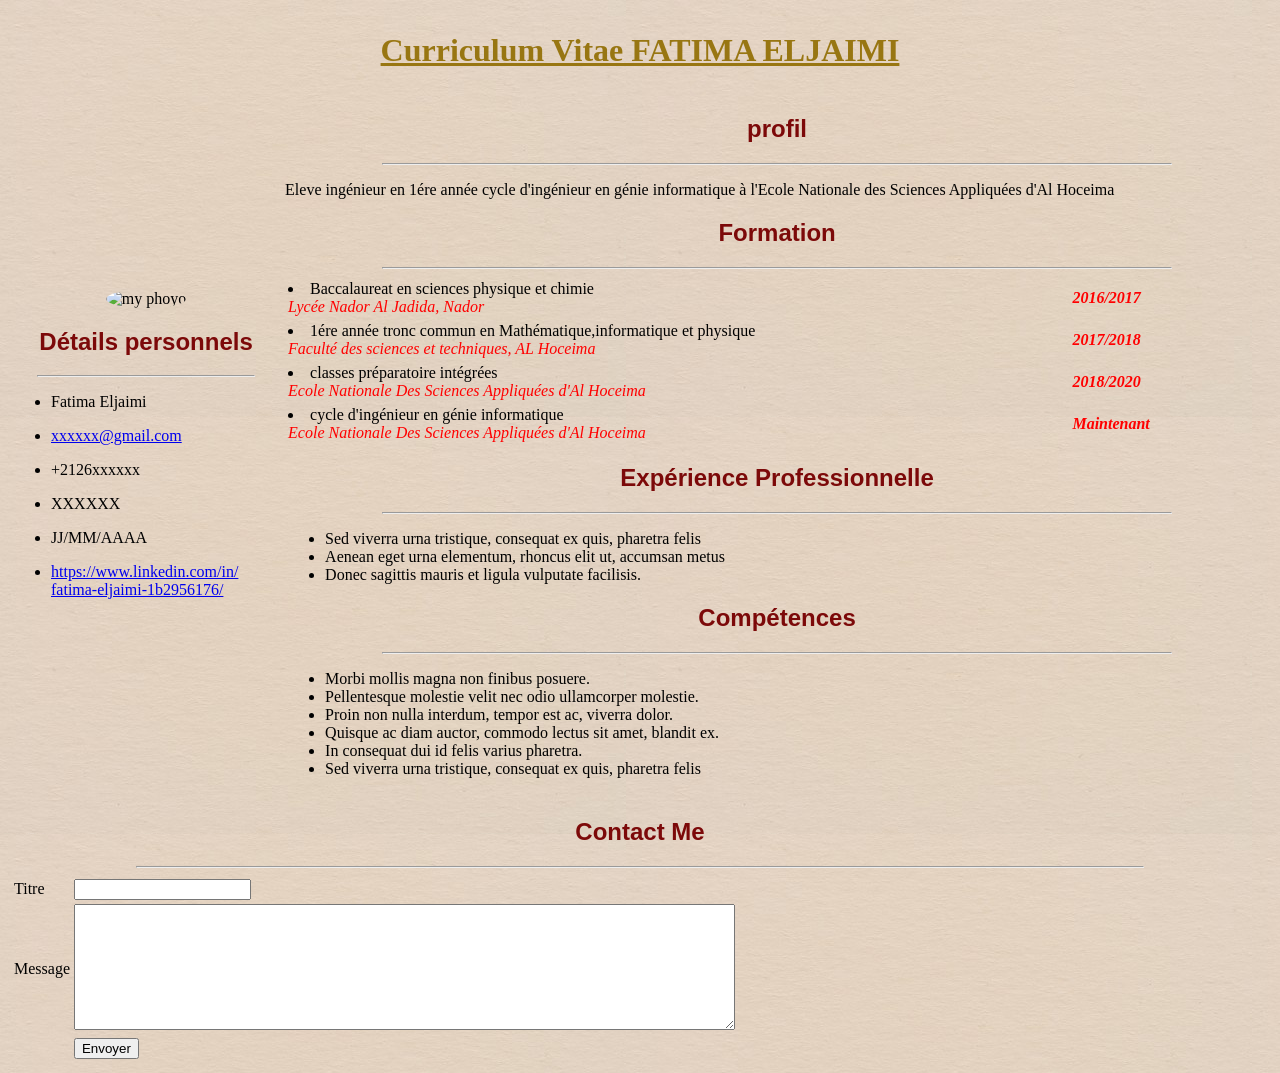
==== C.V.html @ b4d69a5b "Add files via upload" ====
<!DOCTYPE html>
<html lang="en" dir="ltr">
  <head>
    <meta charset="utf-8">
    <title> Curriculum Vitae FATIMA ELJAIMI</title>
    <link rel="stylesheet" href="style.css">
  </head>
  <body>
    <table border="0" style="width: 100%; height: 100%">
      <tr>
        <td colspan="2">
          <h1 class="head">Curriculum Vitae FATIMA ELJAIMI</h1>
        </td>
      </tr>
      <tr>
        <td>
          <p class="centre"><img id="image" src="me.jpg" alt="my phoyo"></p>
          <h2>Détails personnels</h2>
          <hr>
        <p><ul>
          <li>Fatima Eljaimi</li>
          <p></p>
          <li><a href="mailto:xxxxxx@gmail.com">xxxxxx@gmail.com</a></li>
          <p></p>
          <li>+2126xxxxxx</li>
          <p></p>
          <li>XXXXXX</li>
          <p></p>
          <li>JJ/MM/AAAA</li>
          <p></p>
          <li><a href="https://www.linkedin.com/in/fatima-eljaimi-1b2956176/">
             https://www.linkedin.com/in/<br>fatima-eljaimi-1b2956176/</a></li>
        </ul></p>
      </td>
        <td>
          <h2>profil</h2>
          <hr>
          <p>Eleve ingénieur en 1ére année cycle d'ingénieur
             en génie informatique à l'Ecole Nationale des Sciences
              Appliquées d'Al Hoceima</p>
          <h2>Formation</h2>
          <hr>
              <table style="width : 100% ">
                <tr>
                  <td class="cell">
                    <li>Baccalaureat en sciences physique et chimie<br>
                    <div class="scholl">
                    Lycée Nador Al Jadida, Nador
                    </div>
                    </li>
                  </td>
                  <td class="date">2016/2017</td>
                </tr>
              </table>
            <table  style="width : 100% ">
              <tr>
                <td class="cell">
                  <li>1ére année tronc commun en Mathématique,informatique et physique
                  <br>
                  <div class="scholl">
                    Faculté des sciences et techniques, AL Hoceima
                  </div>
                </li>
                </td>
                <td class="date">2017/2018</td>
              </tr>
            </table>
            <table  style="width : 100% ">
              <tr>
                <td class="cell">
                  <li>classes préparatoire intégrées <br>
                      <div class="scholl">
                        Ecole Nationale Des Sciences Appliquées d'Al Hoceima
                      </div>
                  </li>
                </td>
                <td class="date">2018/2020</td>
              </tr>
            </table>
            <table  style="width : 100% ">
              <tr>
                <td class="cell">
                  <li>cycle d'ingénieur en génie informatique <br>
                      <div class="scholl">
                        Ecole Nationale Des Sciences Appliquées d'Al Hoceima
                      </div>
                    </li>
                </td>
                <td class="date">Maintenant</td>
              </tr>
            </table>
          <h2>Expérience Professionnelle</h2>
          <hr>
          <ul>
            <li>Sed viverra urna tristique, consequat ex quis, pharetra felis</li>
            <li>Aenean eget urna elementum, rhoncus elit ut, accumsan metus</li>
            <li>Donec sagittis mauris et ligula vulputate facilisis.</li>
          </ul>
          <h2>Compétences</h2>
          <hr>
          <ul>
            <li>Morbi mollis magna non finibus posuere.</li>
            <li>Pellentesque molestie velit nec odio ullamcorper molestie.</li>
            <li>Proin non nulla interdum, tempor est ac, viverra dolor.</li>
            <li>Quisque ac diam auctor, commodo lectus sit amet, blandit ex.</li>
            <li>In consequat dui id felis varius pharetra.</li>
            <li>Sed viverra urna tristique, consequat ex quis, pharetra felis</li>
          </ul>
        </td>
      </tr>
      <tr>
        <td colspan="2">
          <h2>Contact Me</h2>
            <hr>
          <table>
            <tr>
              <td><label for="">Titre</label></td>
              <td><input type="text" name="" value=""></td>
            </tr>
            <tr>
              <td><label for="">Message</label></td>
              <td><textarea name="name" rows="8" cols="80"></textarea></td>
            </tr>
            <tr>
              <td></td>
              <td><button type="button" name="button">Envoyer</button></td>
            </tr>
          </table>

          </form>
        </td>
      </tr>
    </table>
  </body>
</html>
---- style.css ----
body
{
  background-image: url("backgroud.jpg");
  font-family :cursive;
}
#image
{
  width: 150px;
  height: 145px;
  border-radius: 50%;
}
.centre
{
  text-align: center;
}
.head
{
  text-align : center;
  color: #987612;
  text-decoration: underline;
}
h1
{
  text-align: center;
}
h2
{
  color: #7C0909;
  text-align: center;
  font-family : sans-serif;
}
hr
{
  width: 80%;
}
.scholl
{
  color: red;
  font-style: italic;
}
.cell
{
  width: 80%;
}
.date
{
  color: red;
  font-weight: bold;
  font-style: italic;
}
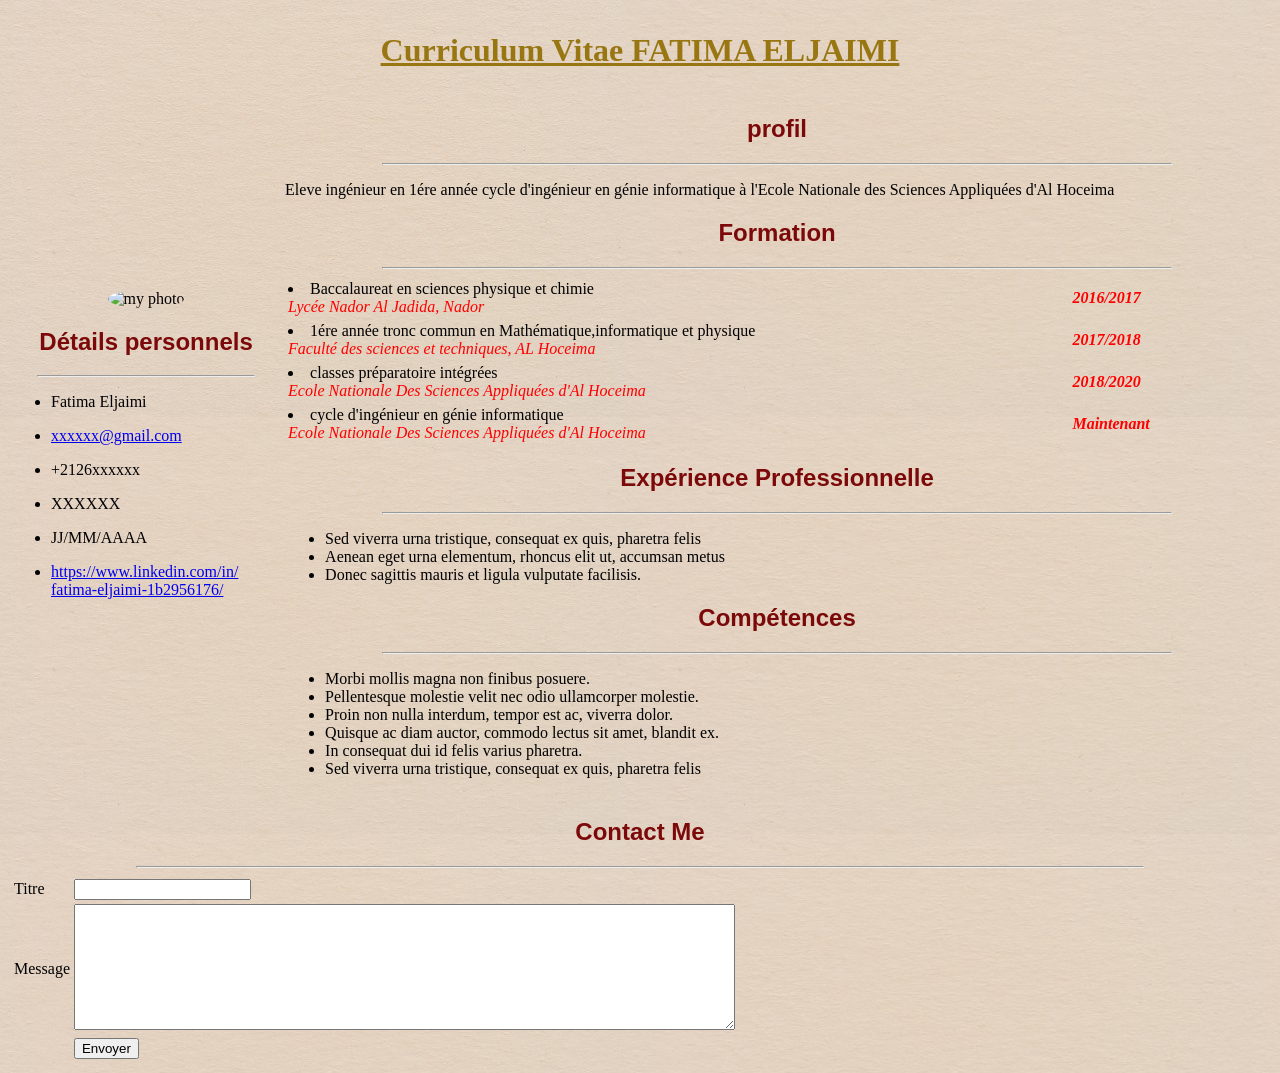
==== commit de95c845: "Update C.V.html" ====
--- a/C.V.html
+++ b/C.V.html
@@ -14,7 +14,7 @@
       </tr>
       <tr>
         <td>
-          <p class="centre"><img id="image" src="me.jpg" alt="my phoyo"></p>
+          <p class="centre"><img id="image" src="Me.jpg" alt="my photo"></p>
           <h2>Détails personnels</h2>
           <hr>
         <p><ul>
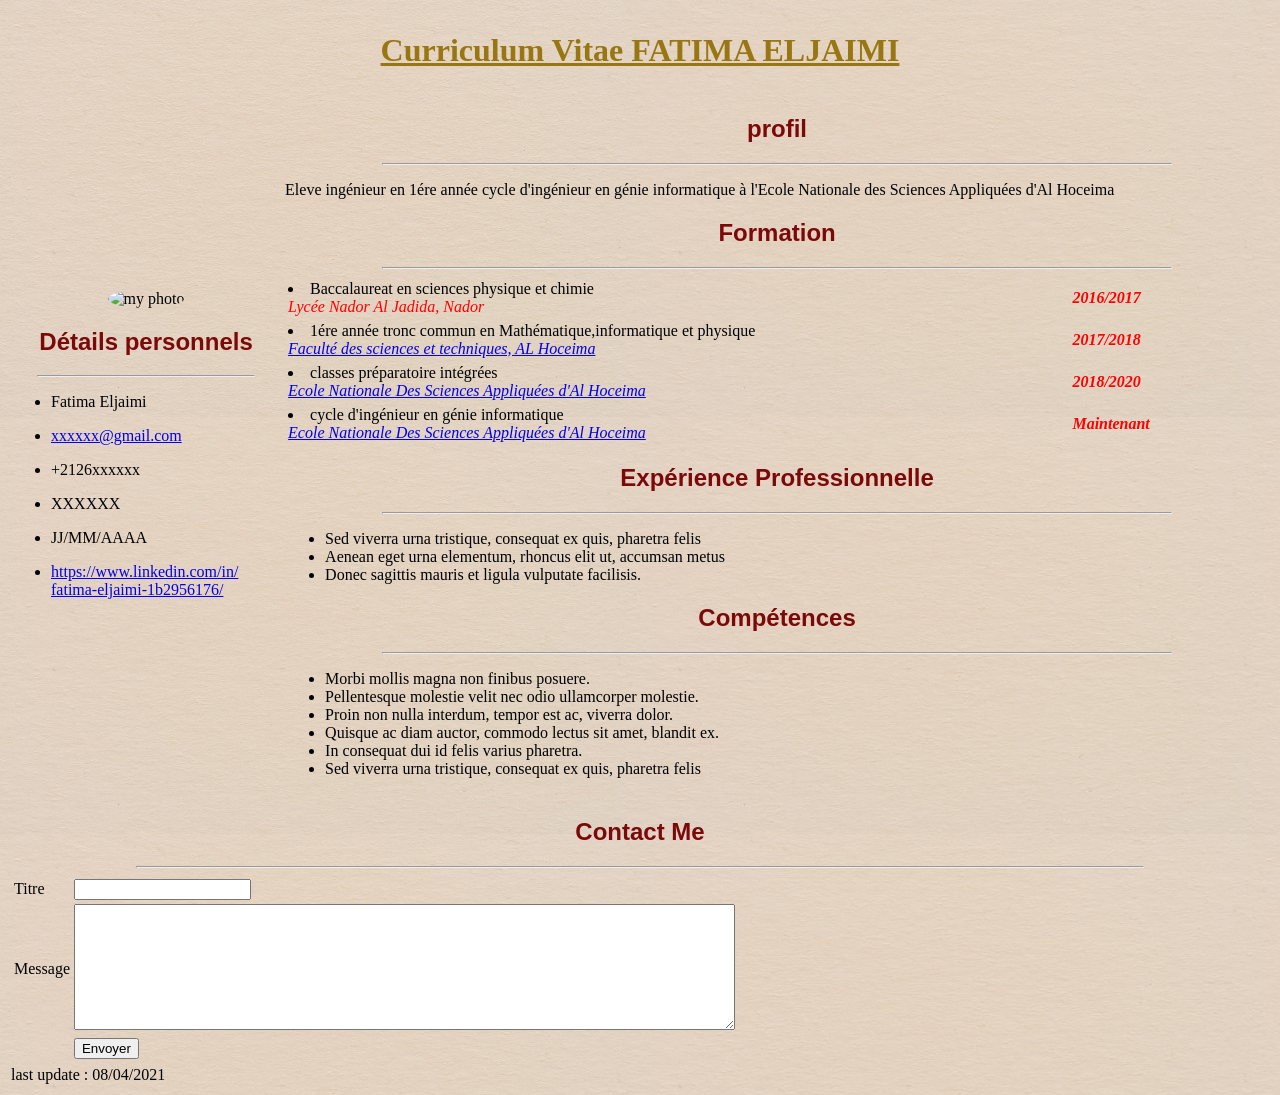
==== commit 74507d93: "Update C.V.html" ====
--- a/C.V.html
+++ b/C.V.html
@@ -58,7 +58,9 @@
                   <li>1ére année tronc commun en Mathématique,informatique et physique
                   <br>
                   <div class="scholl">
-                    Faculté des sciences et techniques, AL Hoceima
+                    <a href="https://fsth.ma/">
+                      Faculté des sciences et techniques, AL Hoceima
+                    </a>
                   </div>
                 </li>
                 </td>
@@ -70,7 +72,9 @@
                 <td class="cell">
                   <li>classes préparatoire intégrées <br>
                       <div class="scholl">
-                        Ecole Nationale Des Sciences Appliquées d'Al Hoceima
+                        <a href="https://ensah.ma/">
+                          Ecole Nationale Des Sciences Appliquées d'Al Hoceima
+                        </a>
                       </div>
                   </li>
                 </td>
@@ -82,7 +86,9 @@
                 <td class="cell">
                   <li>cycle d'ingénieur en génie informatique <br>
                       <div class="scholl">
-                        Ecole Nationale Des Sciences Appliquées d'Al Hoceima
+                        <a href="https://ensah.ma/">
+                          Ecole Nationale Des Sciences Appliquées d'Al Hoceima
+                        </a>
                       </div>
                     </li>
                 </td>
@@ -130,6 +136,11 @@
           </form>
         </td>
       </tr>
+      <tr>
+        <td colspan="2" class="bottom">
+         last update : 08/04/2021
+        </td>
+      </tr>
     </table>
   </body>
 </html>
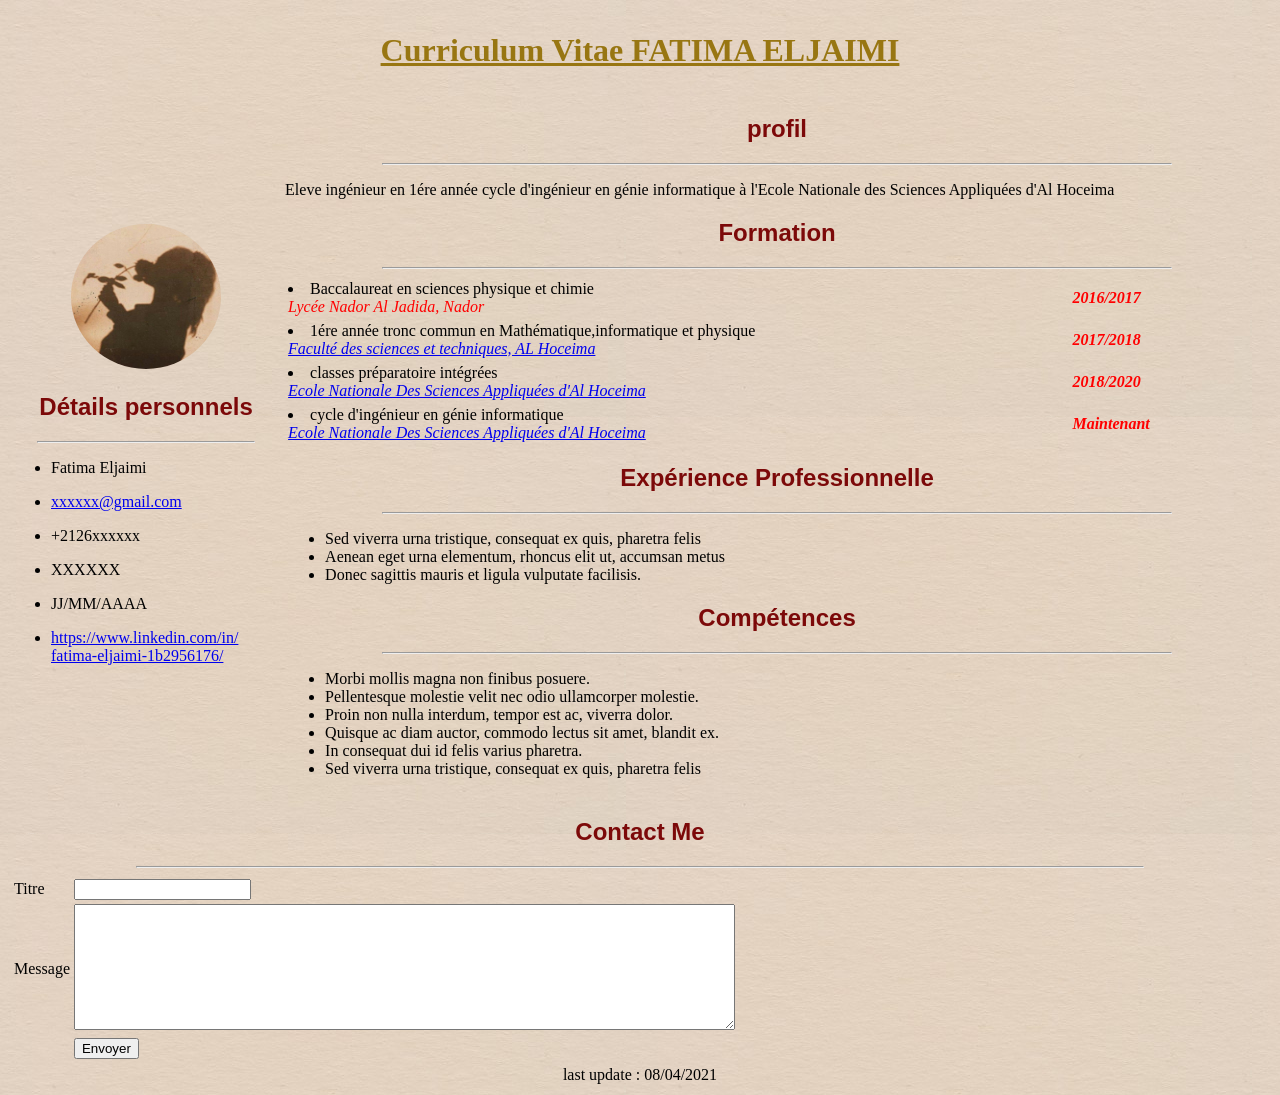
==== commit 6a9ccb89: "Update C.V.html" ====
--- a/C.V.html
+++ b/C.V.html
@@ -14,7 +14,7 @@
       </tr>
       <tr>
         <td>
-          <p class="centre"><img id="image" src="Me.jpg" alt="my photo"></p>
+          <p class="centre"><img id="image" src="ME.jpg" alt="my photo"></p>
           <h2>Détails personnels</h2>
           <hr>
         <p><ul>
--- a/style.css
+++ b/style.css
@@ -48,3 +48,7 @@
   font-weight: bold;
   font-style: italic;
 }
+.bottom
+{
+  text-align: center;
+}
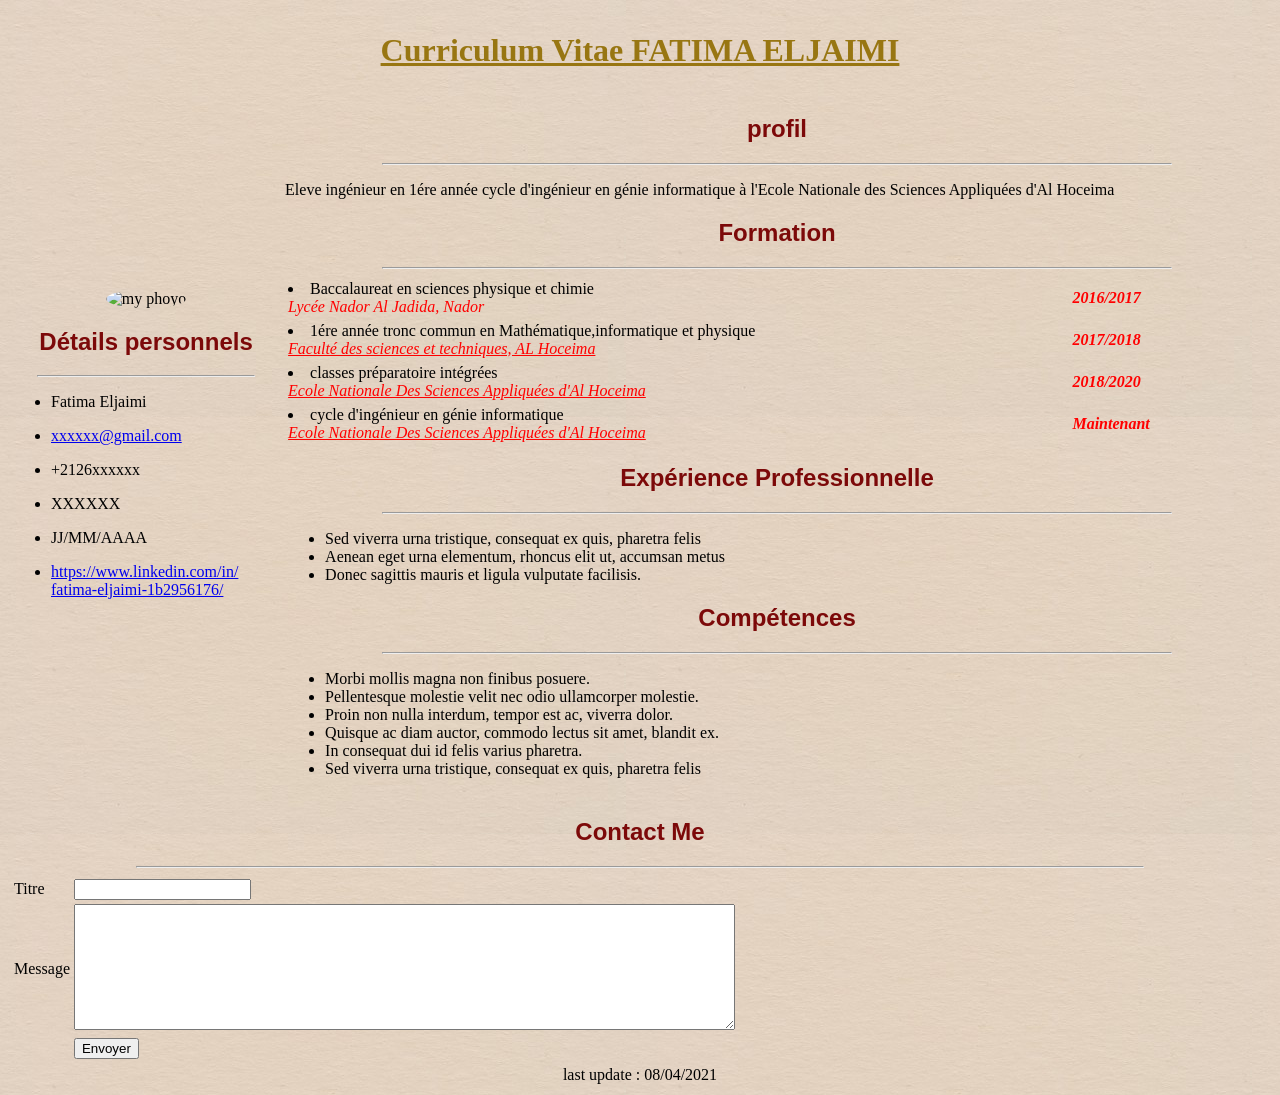
==== commit d4e31764: "Add files via upload" ====
--- a/C.V.html
+++ b/C.V.html
@@ -14,7 +14,7 @@
       </tr>
       <tr>
         <td>
-          <p class="centre"><img id="image" src="ME.jpg" alt="my photo"></p>
+          <p class="centre"><img id="image" src="me.jpg" alt="my phoyo"></p>
           <h2>Détails personnels</h2>
           <hr>
         <p><ul>
@@ -142,5 +142,6 @@
         </td>
       </tr>
     </table>
+
   </body>
 </html>
--- a/style.css
+++ b/style.css
@@ -52,3 +52,7 @@
 {
   text-align: center;
 }
+.scholl a
+{
+  color: red;
+}
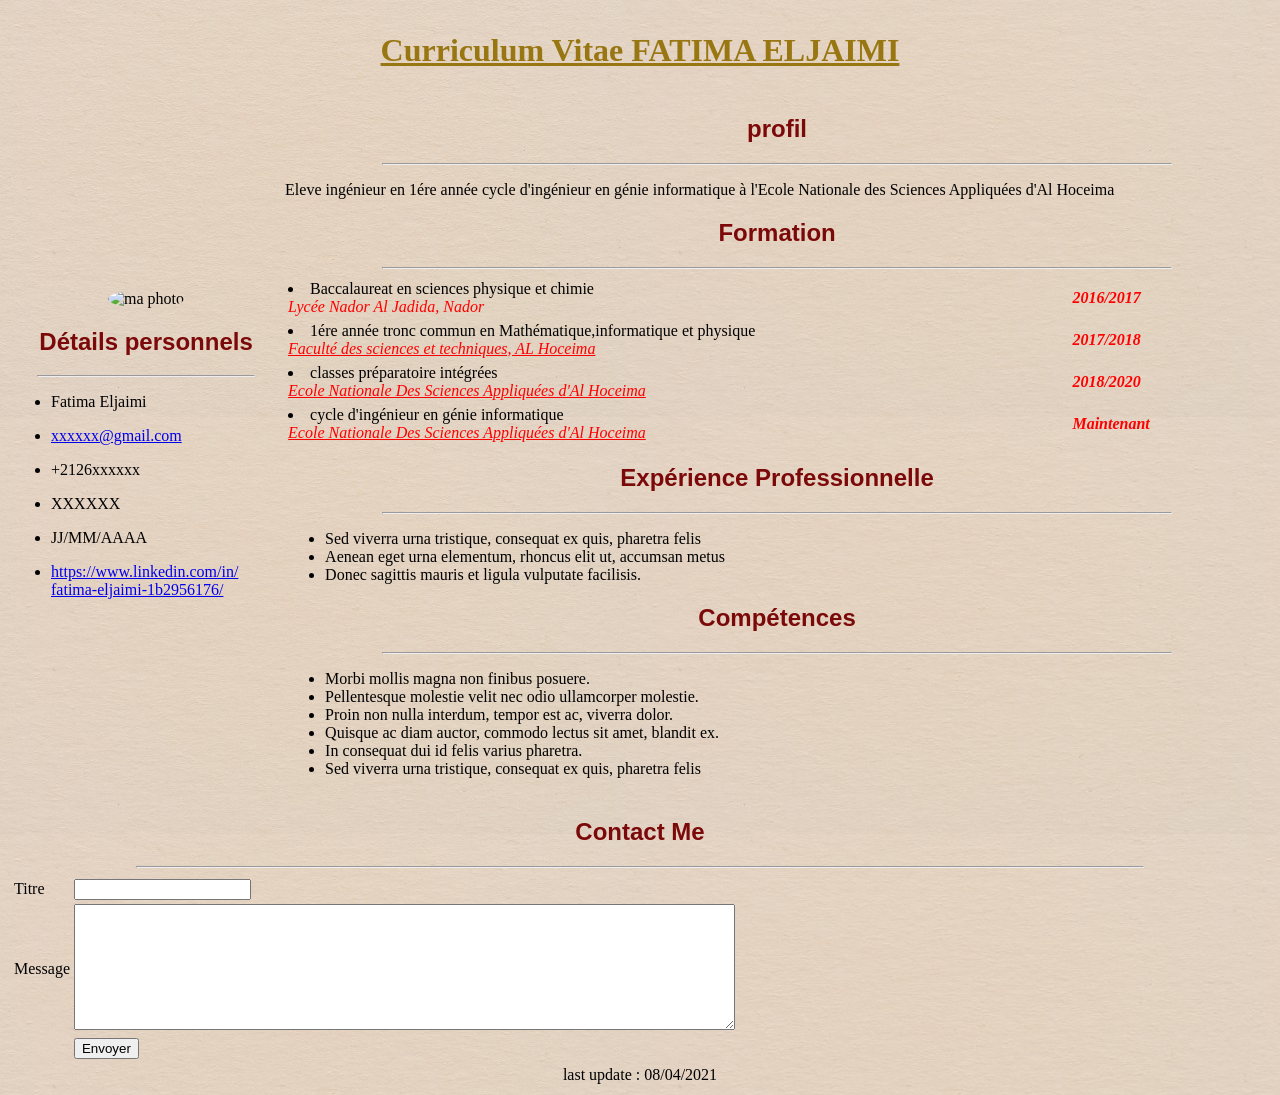
==== commit a614826d: "Update C.V.html" ====
--- a/C.V.html
+++ b/C.V.html
@@ -14,7 +14,7 @@
       </tr>
       <tr>
         <td>
-          <p class="centre"><img id="image" src="me.jpg" alt="my phoyo"></p>
+          <p class="centre"><img id="image" src="ma_photo.jpg" alt="ma photo"></p>
           <h2>Détails personnels</h2>
           <hr>
         <p><ul>
